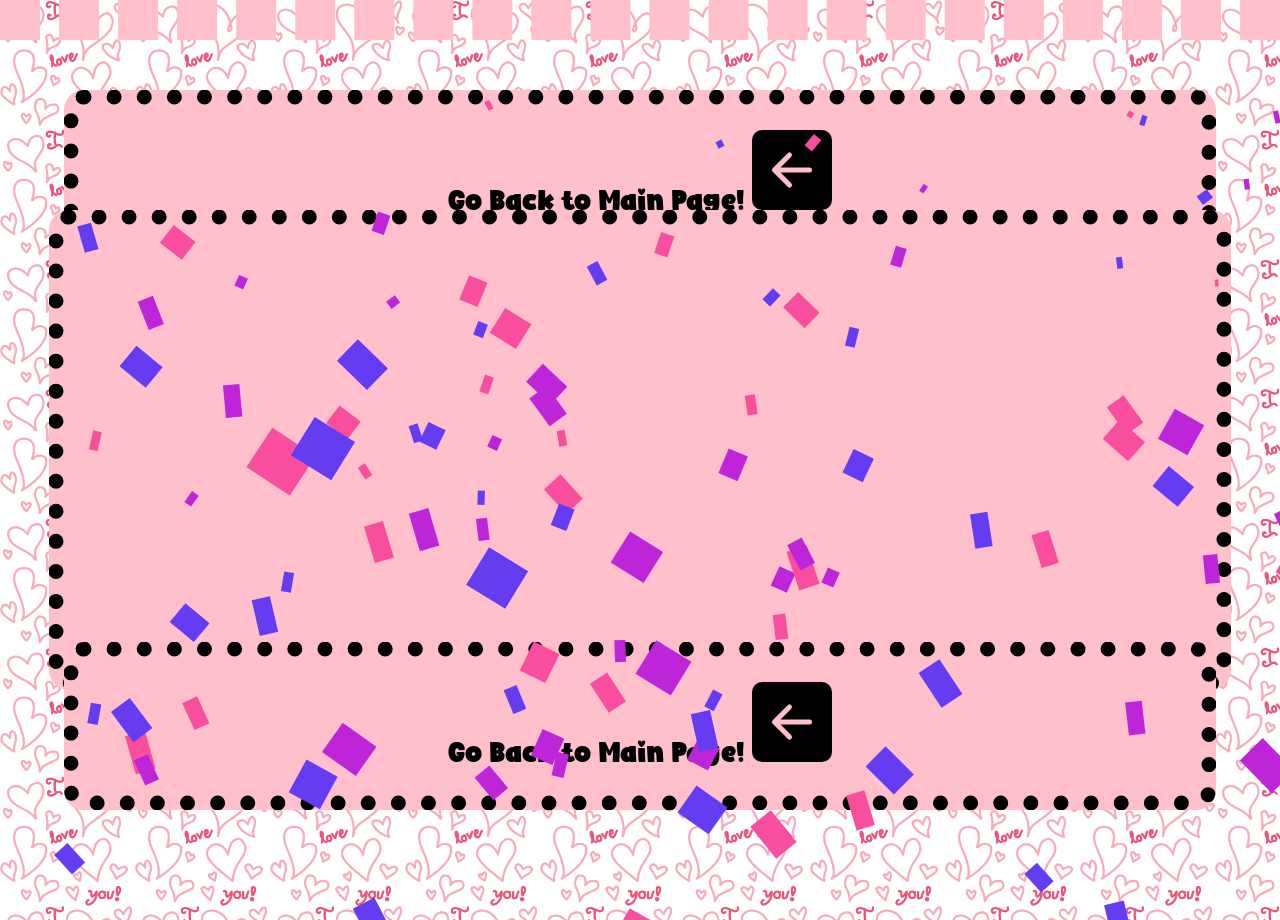
==== card_zoomed.html @ 3f70f0c2 "Setup card logic, and add page for zoomed card" ====
<!DOCTYPE html>
<html lang="en">
    <head>
        <title>We ZOOOOOMMMM In!!!</title>
        <link rel="icon" type="image/x-icon" href="assets/favicon.png">
        <link rel="stylesheet" href="styles/cards.css">
    </head>
    <body>
        <button id="top_button" onclick="sessionStorage.clear; document.location.href='cards.html';">
            Go Back to Main Page!
            <svg xmlns="http://www.w3.org/2000/svg" width="80" height="80" fill="currentColor" class="bi bi-arrow-left-square-fill" viewBox="0 0 16 16">
                <path d="M16 14a2 2 0 0 1-2 2H2a2 2 0 0 1-2-2V2a2 2 0 0 1 2-2h12a2 2 0 0 1 2 2zm-4.5-6.5H5.707l2.147-2.146a.5.5 0 1 0-.708-.708l-3 3a.5.5 0 0 0 0 .708l3 3a.5.5 0 0 0 .708-.708L5.707 8.5H11.5a.5.5 0 0 0 0-1"/>
            </svg>
        </button>

        <div id="zoomed_card">
            <p id="card_text"></p>
        </div>

        <button id="bottom_button" onclick="sessionStorage.clear; document.location.href='cards.html';">
            Go Back to Main Page!
            <svg xmlns="http://www.w3.org/2000/svg" width="80" height="80" fill="currentColor" class="bi bi-arrow-left-square-fill" viewBox="0 0 16 16">
                <path d="M16 14a2 2 0 0 1-2 2H2a2 2 0 0 1-2-2V2a2 2 0 0 1 2-2h12a2 2 0 0 1 2 2zm-4.5-6.5H5.707l2.147-2.146a.5.5 0 1 0-.708-.708l-3 3a.5.5 0 0 0 0 .708l3 3a.5.5 0 0 0 .708-.708L5.707 8.5H11.5a.5.5 0 0 0 0-1"/>
            </svg>
        </button>

        <script src="scripts/confetti.js"></script>
        <script>
            let card_text = document.getElementById("card_text");
            let current_card_text = sessionStorage.getItem("current_card_text");

            card_text.innerText = current_card_text;

            startConfetti();
            setTimeout(stopConfetti, 1000);
        </script>
        
    </body>
</html>
---- styles/cards.css ----
@font-face {
    font-family: 'Simply Playful';
    src: url('../assets/simply_playful.otf');
}

body {
    font-family: 'Simply Playful';
    text-align: center;
    margin: 0;
    padding: 0;
    border: 20px;
    border-color: pink;
    border-style: dashed;

    background: url("../assets/Background Texture.png"), center center repeat;
    background-size: 15vh;
}

h1 {
    font-size: 5vh;
    margin-top: 5%;
    margin-left: 4%;
    margin-right: 4%;
    color: black;
}

button {
    text-align: center;
    font-family: inherit;
    font-size: 3vh;
    width: auto;
    height: auto;
    padding: 25px;
    background-color: pink;
    color: black;

    border-style: dotted;
    border-color: black;
    border-radius: 20px;
    border-width: 15px;
}

button:active {
  background-color: violet;
}

p {
    font-size: 2vh;
}

hr {
    width: 90%;
    height: 0.05vh;
    background-color: black;
}

#notes {
    background-color: rgba(255,255,255,0.5);
}

/* Table */
table {
    border-spacing: 75px;
    width: 100%;
    margin-left: auto;
    margin-right: auto;
    table-layout: fixed;
}

/* tr {
    
} */

td {
    height: 200px;
    background-color: pink;
    text-align: center; 
    vertical-align: middle;
    overflow: hidden;
    padding: 20px;

    font-size: 2.5vh;

    border-style: dotted;
    border-color: black;
    border-radius: 20px;
    border-width: 15px;
}

td:active {
    background-color: violet;
}

#zoomed_card {
    width: 90%;
    height: 50%;

    margin: 0;
    position: absolute;
    top: 50%;
    left: 50%;
    -ms-transform: translate(-50%, -50%);
    transform: translate(-50%, -50%);

    background-color: pink;
    display: flex;
    justify-content: center;
    align-items: center;

    border-style: dotted;
    border-color: black;
    border-radius: 20px;
    border-width: 15px;
}

#top_button {
    width: 90%;
    position: fixed;
    left: 50%;
    top: 10%;
    transform: translate(-50%, 0%);
    margin: 0 auto;
}

#bottom_button {
    width: 90%;
    position: fixed;
    left: 50%;
    bottom: 10%;
    transform: translate(-50%, 0%);
    margin: 0 auto;
}

#card_text {
    text-align: center; 
    padding: 20px;
    font-size: 3.5vh;
}
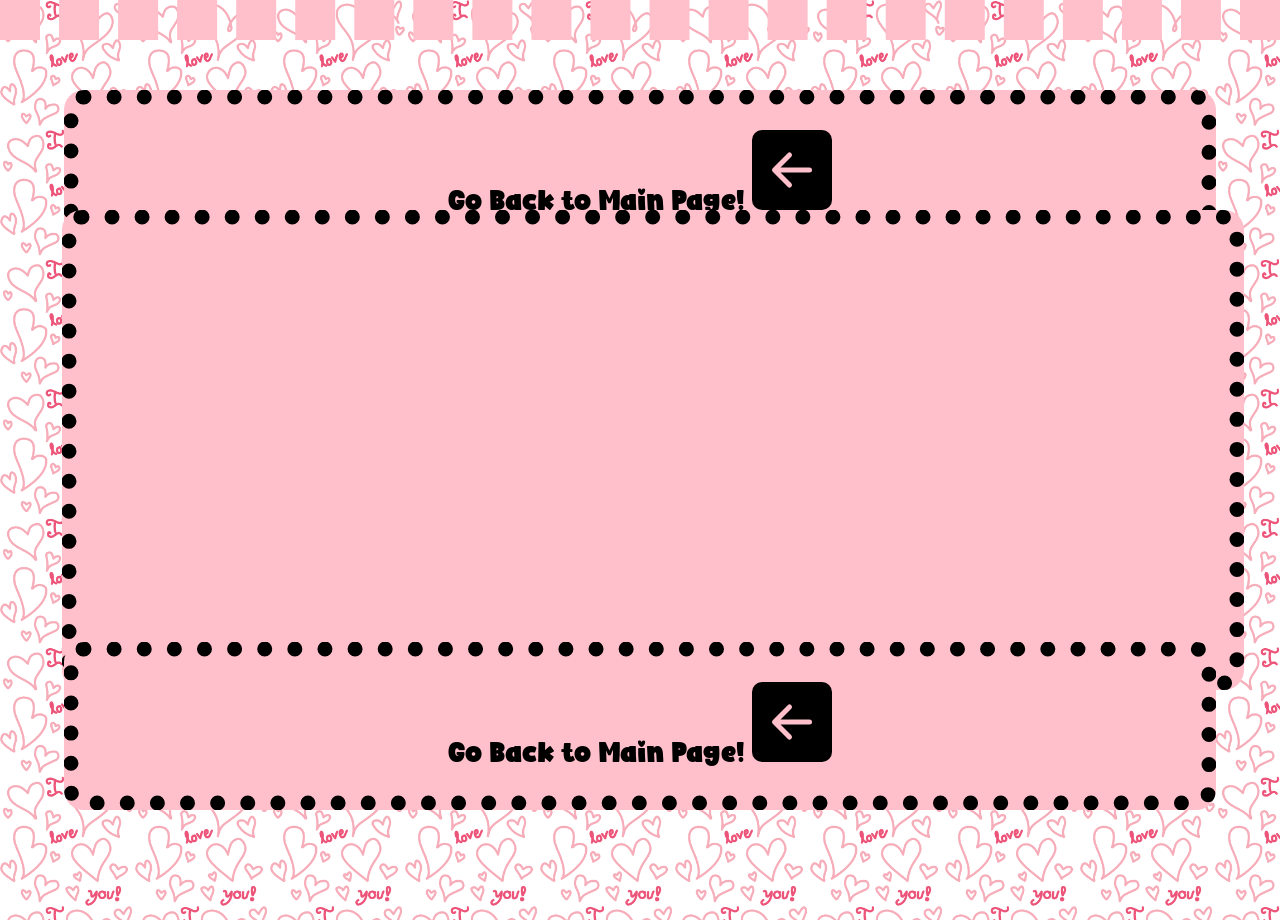
==== commit bb836611: "Adjust confetti, add game select page, and dummy pages for games" ====
--- a/card_zoomed.html
+++ b/card_zoomed.html
@@ -6,7 +6,7 @@
         <link rel="stylesheet" href="styles/cards.css">
     </head>
     <body>
-        <button id="top_button" onclick="sessionStorage.clear; document.location.href='cards.html';">
+        <button id="top_button" onclick="document.location.href='cards.html';">
             Go Back to Main Page!
             <svg xmlns="http://www.w3.org/2000/svg" width="80" height="80" fill="currentColor" class="bi bi-arrow-left-square-fill" viewBox="0 0 16 16">
                 <path d="M16 14a2 2 0 0 1-2 2H2a2 2 0 0 1-2-2V2a2 2 0 0 1 2-2h12a2 2 0 0 1 2 2zm-4.5-6.5H5.707l2.147-2.146a.5.5 0 1 0-.708-.708l-3 3a.5.5 0 0 0 0 .708l3 3a.5.5 0 0 0 .708-.708L5.707 8.5H11.5a.5.5 0 0 0 0-1"/>
@@ -17,7 +17,7 @@
             <p id="card_text"></p>
         </div>
 
-        <button id="bottom_button" onclick="sessionStorage.clear; document.location.href='cards.html';">
+        <button id="bottom_button" onclick="document.location.href='cards.html';">
             Go Back to Main Page!
             <svg xmlns="http://www.w3.org/2000/svg" width="80" height="80" fill="currentColor" class="bi bi-arrow-left-square-fill" viewBox="0 0 16 16">
                 <path d="M16 14a2 2 0 0 1-2 2H2a2 2 0 0 1-2-2V2a2 2 0 0 1 2-2h12a2 2 0 0 1 2 2zm-4.5-6.5H5.707l2.147-2.146a.5.5 0 1 0-.708-.708l-3 3a.5.5 0 0 0 0 .708l3 3a.5.5 0 0 0 .708-.708L5.707 8.5H11.5a.5.5 0 0 0 0-1"/>
--- a/styles/cards.css
+++ b/styles/cards.css
@@ -95,10 +95,15 @@
     width: 90%;
     height: 50%;
 
+    border-style: dotted;
+    border-color: black;
+    border-radius: 20px;
+    border-width: 15px;
+
     margin: 0;
     position: absolute;
     top: 50%;
-    left: 50%;
+    left: 51%;
     -ms-transform: translate(-50%, -50%);
     transform: translate(-50%, -50%);
 
@@ -106,11 +111,6 @@
     display: flex;
     justify-content: center;
     align-items: center;
-
-    border-style: dotted;
-    border-color: black;
-    border-radius: 20px;
-    border-width: 15px;
 }
 
 #top_button {
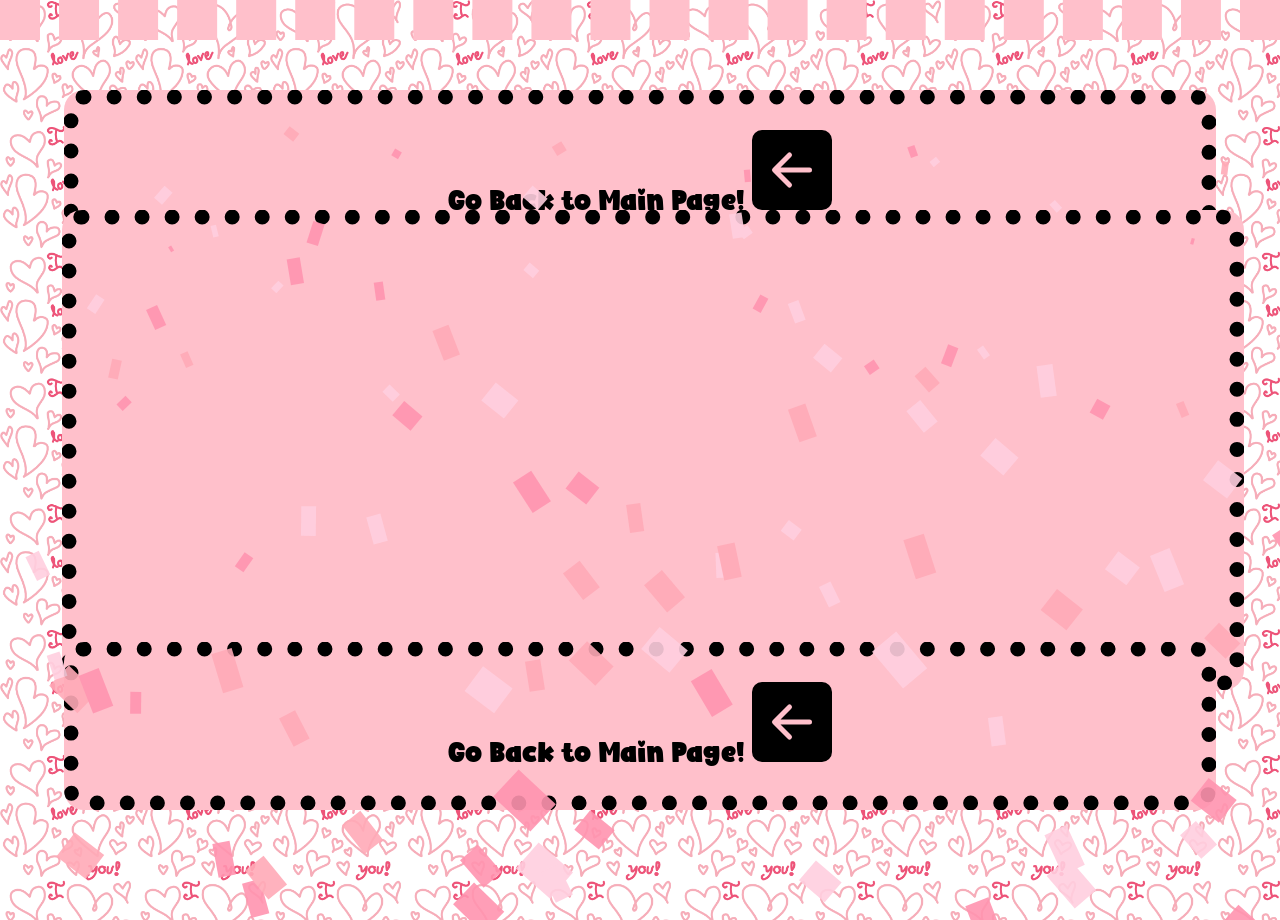
==== commit 597f73a8: "Add tilt minigame, and ability to save points" ====
--- a/card_zoomed.html
+++ b/card_zoomed.html
@@ -6,7 +6,7 @@
         <link rel="stylesheet" href="styles/cards.css">
     </head>
     <body>
-        <button id="top_button" onclick="document.location.href='cards.html';">
+        <button id="top_button" onclick="sessionStorage.clear(); document.location.href='cards.html';">
             Go Back to Main Page!
             <svg xmlns="http://www.w3.org/2000/svg" width="80" height="80" fill="currentColor" class="bi bi-arrow-left-square-fill" viewBox="0 0 16 16">
                 <path d="M16 14a2 2 0 0 1-2 2H2a2 2 0 0 1-2-2V2a2 2 0 0 1 2-2h12a2 2 0 0 1 2 2zm-4.5-6.5H5.707l2.147-2.146a.5.5 0 1 0-.708-.708l-3 3a.5.5 0 0 0 0 .708l3 3a.5.5 0 0 0 .708-.708L5.707 8.5H11.5a.5.5 0 0 0 0-1"/>
@@ -17,7 +17,7 @@
             <p id="card_text"></p>
         </div>
 
-        <button id="bottom_button" onclick="document.location.href='cards.html';">
+        <button id="bottom_button" onclick="sessionStorage.clear(); document.location.href='cards.html';">
             Go Back to Main Page!
             <svg xmlns="http://www.w3.org/2000/svg" width="80" height="80" fill="currentColor" class="bi bi-arrow-left-square-fill" viewBox="0 0 16 16">
                 <path d="M16 14a2 2 0 0 1-2 2H2a2 2 0 0 1-2-2V2a2 2 0 0 1 2-2h12a2 2 0 0 1 2 2zm-4.5-6.5H5.707l2.147-2.146a.5.5 0 1 0-.708-.708l-3 3a.5.5 0 0 0 0 .708l3 3a.5.5 0 0 0 .708-.708L5.707 8.5H11.5a.5.5 0 0 0 0-1"/>
@@ -26,11 +26,13 @@
 
         <script src="scripts/confetti.js"></script>
         <script>
+            // Load card from session storage
             let card_text = document.getElementById("card_text");
             let current_card_text = sessionStorage.getItem("current_card_text");
 
             card_text.innerText = current_card_text;
 
+            // Confetti
             startConfetti();
             setTimeout(stopConfetti, 1000);
         </script>
--- a/styles/cards.css
+++ b/styles/cards.css
@@ -91,6 +91,7 @@
     background-color: violet;
 }
 
+/* Zoomed Cards */
 #zoomed_card {
     width: 90%;
     height: 50%;
@@ -135,4 +136,15 @@
     text-align: center; 
     padding: 20px;
     font-size: 3.5vh;
+}
+
+/* Games */
+iframe {
+    width: 90%;
+    height: 90%;
+    position: absolute;
+    top: 12vh;
+    left: 50%;
+    transform: translate(-50%, 0%);
+    border: none;
 }
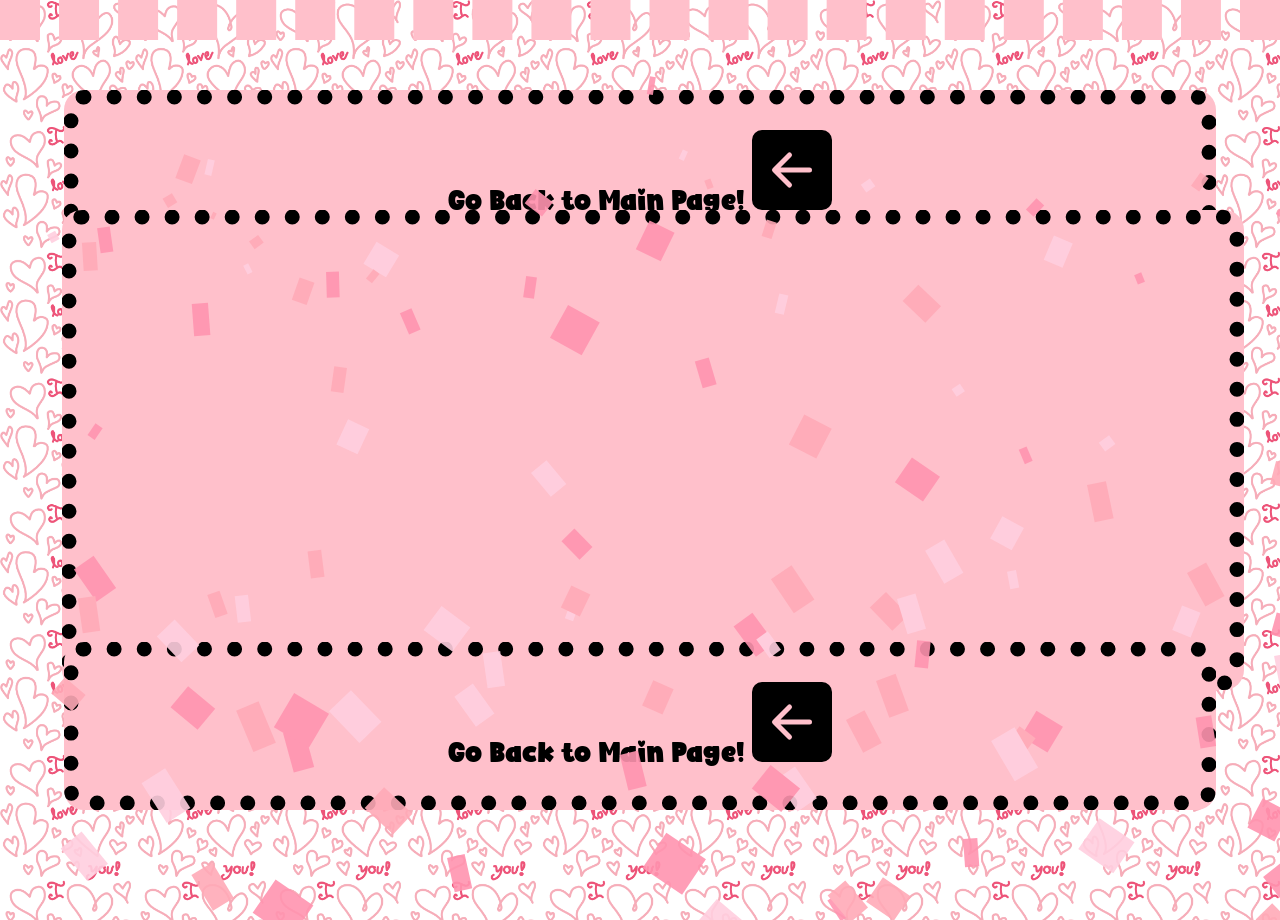
==== commit 8a715158: "Add whack a cultist and maccies games" ====
--- a/card_zoomed.html
+++ b/card_zoomed.html
@@ -6,6 +6,7 @@
         <link rel="stylesheet" href="styles/cards.css">
     </head>
     <body>
+        <div id="confetti_holder" height="0"></div>
         <button id="top_button" onclick="sessionStorage.clear(); document.location.href='cards.html';">
             Go Back to Main Page!
             <svg xmlns="http://www.w3.org/2000/svg" width="80" height="80" fill="currentColor" class="bi bi-arrow-left-square-fill" viewBox="0 0 16 16">
--- a/styles/cards.css
+++ b/styles/cards.css
@@ -140,7 +140,7 @@
 
 /* Games */
 iframe {
-    width: 90%;
+    width: 100%;
     height: 90%;
     position: absolute;
     top: 12vh;
